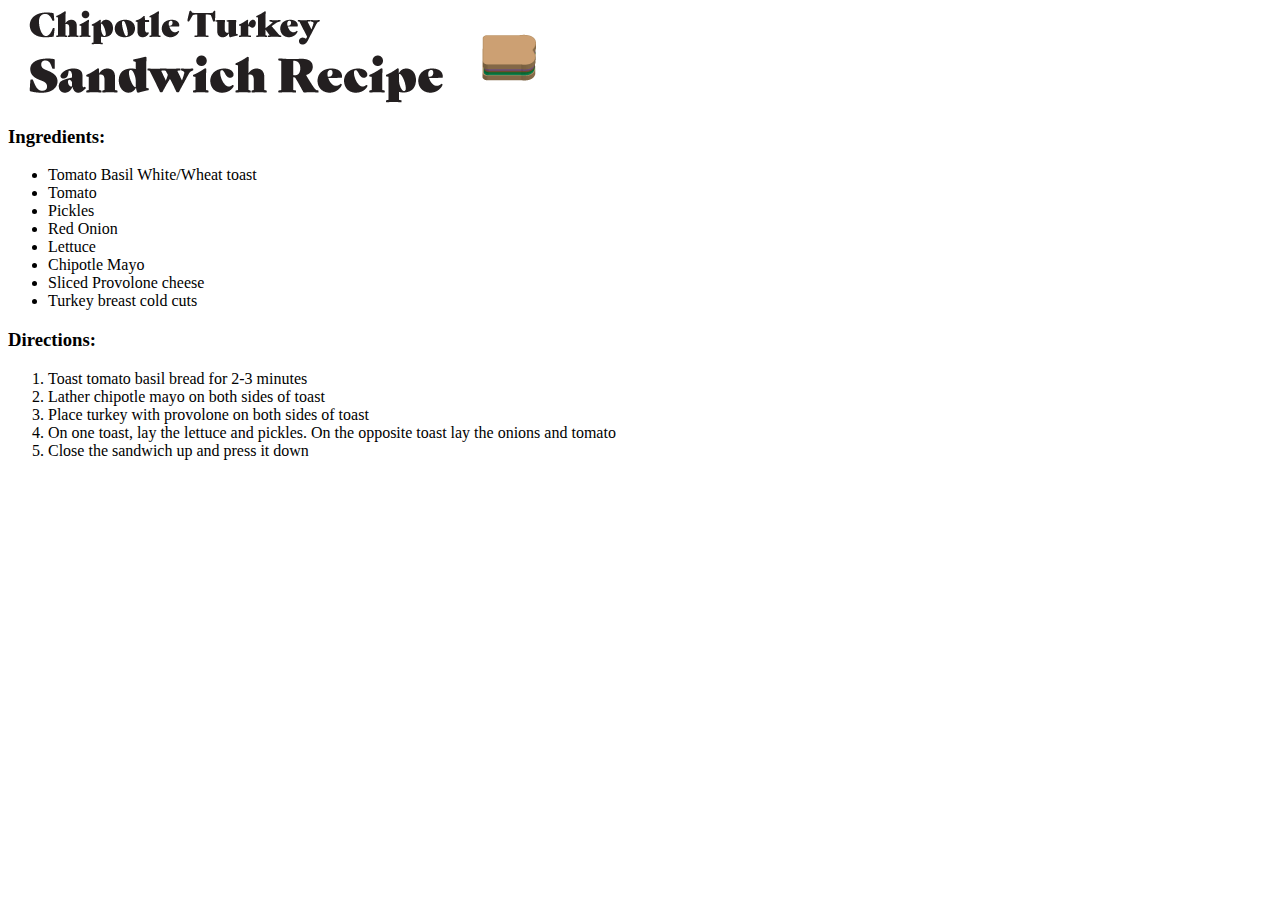
==== Recipe/index.html @ 064f5f04 "Add files via upload" ====
<!doctype html>
<html lang="en-us">
<head>
    <meta charset="UTF-8">
    <link rel="stylesheet" href="css/main.css">
    <meta name="author" content="Seena Mavaddat">
    <title>Great Sandwich Recipe</title><!----Working Title--->
</head>
<body>
      <header>
    <img src="images/headerimage.png" alt="header" id="headerimage">
    </header>
    <main>        
   <section id="ingredients">     
    <h3><b>Ingredients:</b></h3>
    <ul><li>Tomato Basil White/Wheat toast</li>
    <li>Tomato</li>
    <li>Pickles</li>
    <li>Red Onion</li>
    <li>Lettuce</li>
    <li>Chipotle Mayo</li>
    <li>Sliced Provolone cheese</li>
    <li>Turkey breast cold cuts</li></ul>
    </section>
        
    <section id="directions">  
    <h3><b>Directions:</b></h3>
    <ol>
    <li>Toast tomato basil bread for 2-3 minutes</li>
    <li>Lather chipotle mayo on both sides of toast</li>
    <li>Place turkey with provolone on both sides of toast</li>
    <li>On one toast, lay the lettuce and pickles. On the opposite toast lay the onions and tomato </li>
    <li>Close the sandwich up and press it down</li>
    </ol>
    </section>
    </main>

</body>
</html>
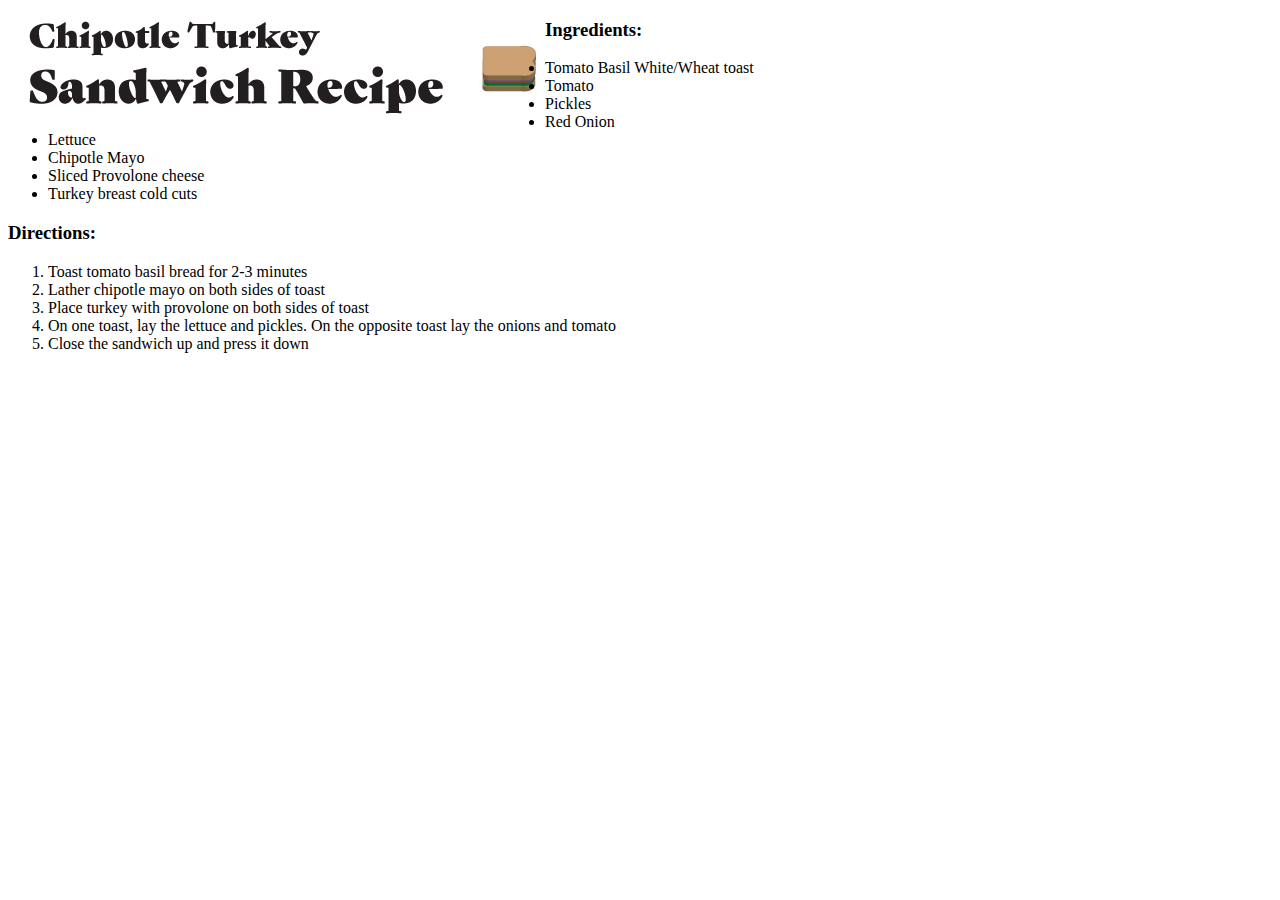
==== commit da368f76: "Add files via upload" ====
--- a/Recipe/index.html
+++ b/Recipe/index.html
@@ -4,35 +4,49 @@
     <meta charset="UTF-8">
     <link rel="stylesheet" href="css/main.css">
     <meta name="author" content="Seena Mavaddat">
-    <title>Great Sandwich Recipe</title><!----Working Title--->
+    <title>Chipotle Turkey Sandwich Recipe</title>
 </head>
 <body>
-      <header>
-    <img src="images/headerimage.png" alt="header" id="headerimage">
-    </header>
+    
+<!--navbar
+    <nav id="nav">
+        <h4>Menu</h4>
+        <ul>
+            <li>
+            <a href="#ingredients">Ingredients</a>
+            </li>
+        
+        </ul>
+    </nav>
+-->
+    
+
+      <header><img src="images/headerimage.png" alt="header" id="headerimage" align="left"></header>
+    
+    
     <main>        
-   <section id="ingredients">     
-    <h3><b>Ingredients:</b></h3>
-    <ul><li>Tomato Basil White/Wheat toast</li>
-    <li>Tomato</li>
-    <li>Pickles</li>
-    <li>Red Onion</li>
-    <li>Lettuce</li>
-    <li>Chipotle Mayo</li>
-    <li>Sliced Provolone cheese</li>
-    <li>Turkey breast cold cuts</li></ul>
-    </section>
-        
-    <section id="directions">  
-    <h3><b>Directions:</b></h3>
-    <ol>
-    <li>Toast tomato basil bread for 2-3 minutes</li>
-    <li>Lather chipotle mayo on both sides of toast</li>
-    <li>Place turkey with provolone on both sides of toast</li>
-    <li>On one toast, lay the lettuce and pickles. On the opposite toast lay the onions and tomato </li>
-    <li>Close the sandwich up and press it down</li>
-    </ol>
-    </section>
+        <section id="ingredients">     
+        <h3><b>Ingredients:</b></h3>
+        <ul><li>Tomato Basil White/Wheat toast</li>
+        <li>Tomato</li>
+        <li>Pickles</li>
+        <li>Red Onion</li>
+        <li>Lettuce</li>
+        <li>Chipotle Mayo</li>
+        <li>Sliced Provolone cheese</li>
+        <li>Turkey breast cold cuts</li></ul>
+        </section>
+
+        <section id="directions">  
+        <h3><b>Directions:</b></h3>
+        <ol>
+        <li>Toast tomato basil bread for 2-3 minutes</li>
+        <li>Lather chipotle mayo on both sides of toast</li>
+        <li>Place turkey with provolone on both sides of toast</li>
+        <li>On one toast, lay the lettuce and pickles. On the opposite toast lay the onions and tomato </li>
+        <li>Close the sandwich up and press it down</li>
+        </ol>
+        </section>
     </main>
 
 </body>
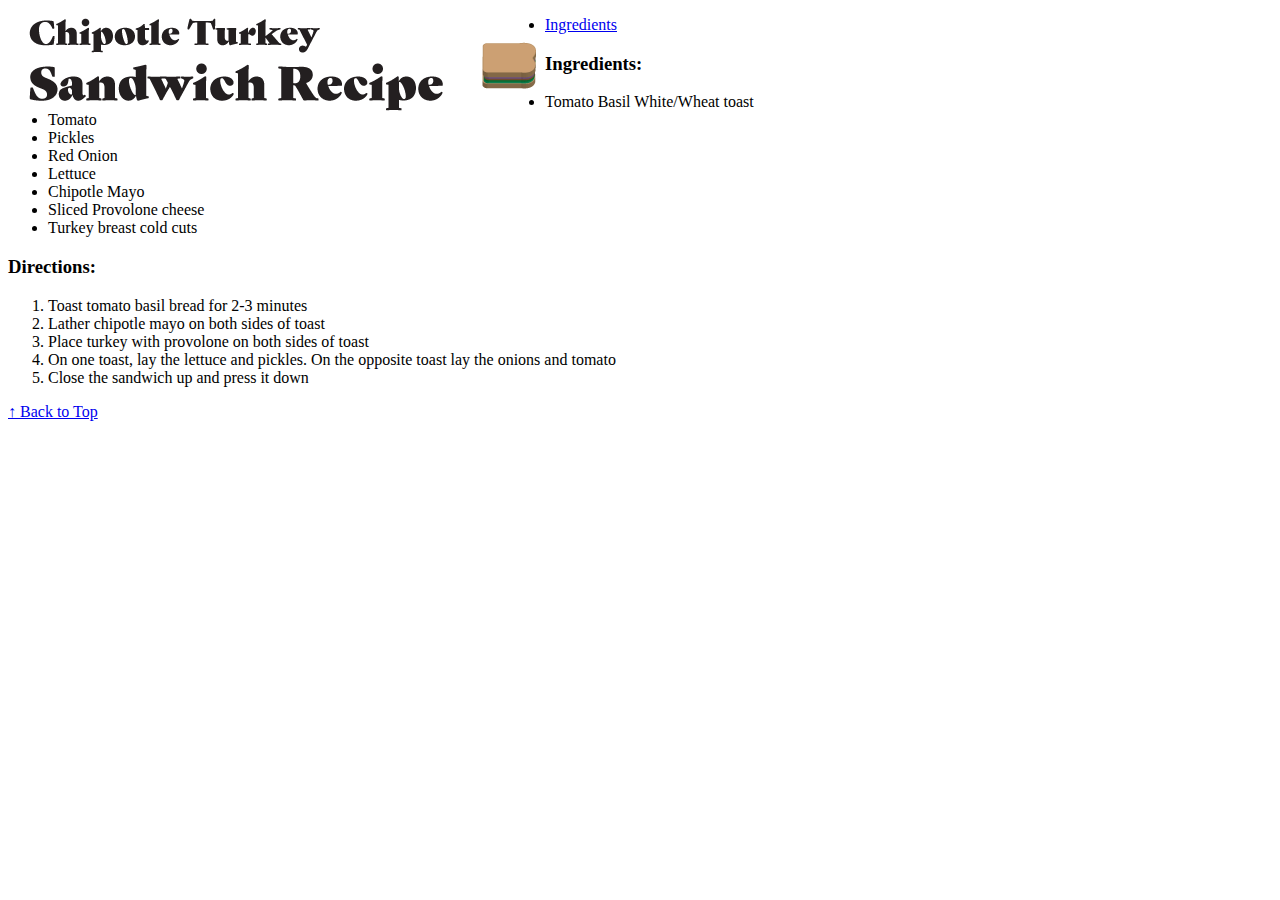
==== commit ac03105e: "Add files via upload" ====
--- a/Recipe/index.html
+++ b/Recipe/index.html
@@ -7,10 +7,9 @@
     <title>Chipotle Turkey Sandwich Recipe</title>
 </head>
 <body>
-    
-<!--navbar
-    <nav id="nav">
-        <h4>Menu</h4>
+      <header><img src="images/headerimage.png" alt="header" id="headerimage" align="left" float="left"></header>
+
+       <nav id="nav">
         <ul>
             <li>
             <a href="#ingredients">Ingredients</a>
@@ -18,10 +17,6 @@
         
         </ul>
     </nav>
--->
-    
-
-      <header><img src="images/headerimage.png" alt="header" id="headerimage" align="left"></header>
     
     
     <main>        
@@ -49,5 +44,7 @@
         </section>
     </main>
 
+    
+    <div class="back-to-top"><a href="#nav">↑ Back to Top</a></div>
 </body>
 </html>